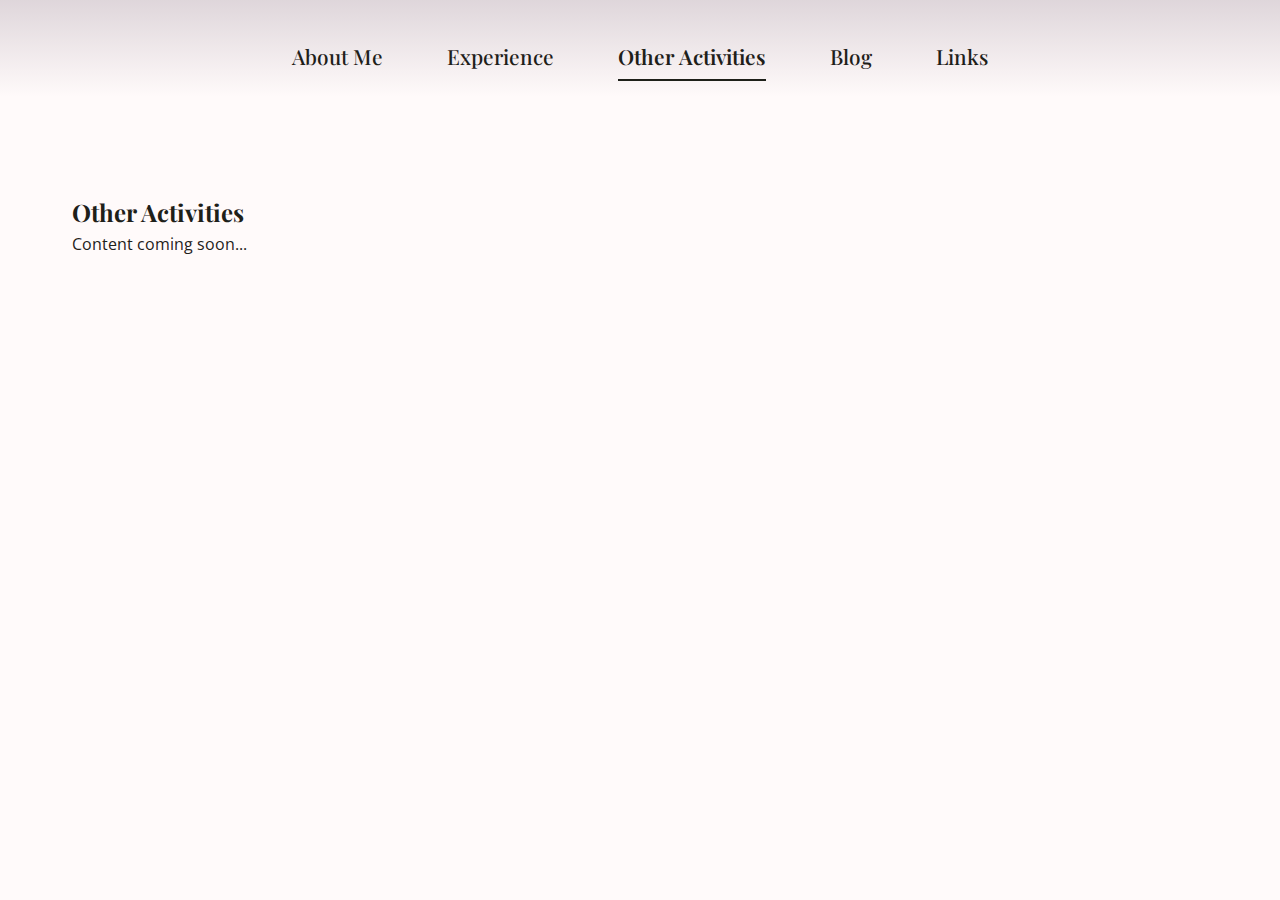
==== activities.html @ f75481da "Initial commit - Portfolio website" ====
<!DOCTYPE html>
<html lang="en">
<head>
    <meta charset="UTF-8">
    <meta name="viewport" content="width=device-width, initial-scale=1.0">
    <title>Other Activities - My Portfolio</title>
    <link href="https://fonts.googleapis.com/css2?family=Playfair+Display:wght@400;500;600;700&family=Open+Sans:wght@300;400;500;600&display=swap" rel="stylesheet">
    <link rel="stylesheet" href="styles/main.css">
</head>
<body>
    <header class="site-header">
        <nav class="main-nav">
            <ul>
                <li><a href="index.html">About Me</a></li>
                <li><a href="experience.html">Experience</a></li>
                <li><a href="activities.html" class="active">Other Activities</a></li>
                <li><a href="blog.html">Blog</a></li>
                <li><a href="other.html">Links</a></li>
            </ul>
        </nav>
    </header>

    <main class="page-transition">
        <section class="section">
            <h2>Other Activities</h2>
            <div class="content">
                <p>Content coming soon...</p>
            </div>
        </section>
    </main>
</body>
</html>
---- styles/main.css ----
/* Base Styles */
:root {
    --primary-color: #1e2019;
    --diff-secondary-color: #00356B; /* Lighter than primary color */
    --secondary-color: #393E41;
    --background-color: #fffafa;
    --accent-color: #948392;
    --card-background: #fffafa; /* New variable for card backgrounds */
}

* {
    margin: 0;
    padding: 0;
    box-sizing: border-box;
}

body {
    font-family: 'Open Sans', sans-serif;
    background-color: var(--background-color);
    color: var(--primary-color);
    line-height: 1.6;
    min-height: 100vh;
    display: flex;
    flex-direction: column;
}

/* Typography */
h1, h2, h3, h4, h5, h6 {
    font-family: 'Playfair Display', serif;
    color: var(--primary-color);
}

/* Updated Header Styles */
.site-header {
    background-color: var(--background-color);
    padding: 2.5rem 0 1.5rem;
    position: relative;
    margin-bottom: 2rem;
}

.site-header::before {
    content: '';
    position: absolute;
    top: 0;
    left: 0;
    right: 0;
    bottom: 0;
    background: linear-gradient(to bottom, 
        rgba(148, 131, 146, 0.3) 0%,
        rgba(148, 131, 146, 0) 100%);
    pointer-events: none;
}

/* Updated Navigation Styles */
.main-nav {
    position: relative;
    z-index: 1;
}

.main-nav ul {
    display: flex;
    justify-content: center;
    list-style: none;
    gap: 4rem;
}

.main-nav a {
    font-family: 'Playfair Display', serif;
    text-decoration: none;
    color: var(--primary-color);
    font-weight: 500;
    padding: 0.7rem 0;
    position: relative;
    transition: all 0.3s ease;
    font-size: 1.3rem;
}

/* Updated underline effect for navigation */
.main-nav a::after {
    content: '';
    position: absolute;
    bottom: 0;
    left: 0;
    width: 100%;
    height: 2px;
    background-color: var(--primary-color);
    transform: scaleX(0);
    transition: transform 0.3s ease;
}

.main-nav a:hover::after,
.main-nav a.active::after {
    transform: scaleX(1);
}

.main-nav a.active {
    font-weight: 600;
}

/* Sections */
.section {
    padding: 4rem 2rem;
    max-width: 1200px;
    margin: 0 auto;
    animation: fadeIn 0.8s ease-in;
}

/* Updated Timeline Styles */
.timeline-container {
    overflow-x: auto;
    padding: 4rem 2rem;
    margin: 2rem 0;
    position: relative;
}

.timeline {
    min-width: 1800px;
    position: relative;
    padding: 8rem 0;
}

.timeline::before {
    content: '';
    position: absolute;
    left: 0;
    right: 0;
    top: 50%;
    height: 2px;
    background-color: var(--accent-color);
    transform: translateY(-50%);
}

.timeline-item {
    position: absolute;
    width: calc(100% / 6);
    padding: 0 1rem;
}

.timeline-item:nth-child(odd) {
    top: -180px;
}

.timeline-item:nth-child(even) {
    bottom: -180px;
}

.timeline-item:nth-child(1) { left: 0; }
.timeline-item:nth-child(2) { left: calc(100% / 6); }
.timeline-item:nth-child(3) { left: calc(200% / 6); }
.timeline-item:nth-child(4) { left: calc(300% / 6); }
.timeline-item:nth-child(5) { left: calc(400% / 6); }
.timeline-item:nth-child(6) { left: calc(500% / 6); }

.timeline-node {
    width: 12px;
    height: 12px;
    background-color: var(--accent-color);
    border-radius: 50%;
    margin: 1rem auto;
    position: relative;
    z-index: 1;
}

.timeline-content {
    background-color: white;
    padding: 1.5rem;
    border-radius: 8px;
    box-shadow: 0 2px 8px rgba(0, 0, 0, 0.1);
    margin-bottom: 1rem;
    max-width: 280px;
    min-height: 160px;
}

.timeline-content h3 {
    font-size: 1.1rem;
    margin-bottom: 0.5rem;
    color: var(--primary-color);
}

.timeline-content .timeline-date {
    color: var(--accent-color);
    font-size: 0.9rem;
    margin-bottom: 0.5rem;
}

/* Blog Cards */
.blog-grid {
    display: grid;
    grid-template-columns: repeat(auto-fit, minmax(300px, 1fr));
    gap: 2rem;
    padding: 2rem 0;
}

.blog-card {
    background-color: var(--card-background);
    border-radius: 8px;
    overflow: hidden;
    transition: transform 0.3s ease, box-shadow 0.3s ease;
}

.blog-card:hover {
    transform: translateY(-5px);
    box-shadow: 0 8px 20px rgba(114, 134, 160, 0.2);
}

.blog-image img {
    width: 100%;
    height: 200px;
    object-fit: cover;
}

.blog-content {
    padding: 1.5rem;
}

/* Custom Button Styles */
.custom-button {
    font-family: 'Playfair Display', serif;
    display: inline-block;
    padding: 1rem 2rem;
    margin: 1rem 0;
    text-decoration: underline;
    color: var(--primary-color);
    font-size: 1.1rem;
    transition: all 0.3s ease;
}

.custom-button:hover,
.custom-button:active {
    text-decoration: none;
    box-shadow: 0 4px 15px rgba(114, 134, 160, 0.2);
    transform: translateY(2px);
}

/* Page Transition Animation */
.page-transition {
    animation: fadeIn 0.5s ease-in;
}

/* Animations */
@keyframes fadeIn {
    from {
        opacity: 0;
        transform: translateY(20px);
    }
    to {
        opacity: 1;
        transform: translateY(0);
    }
}

/* Updated Media Queries */
@media (max-width: 768px) {
    .site-header {
        padding: 1rem 0;
    }

    .main-nav ul {
        flex-direction: column;
        align-items: center;
        gap: 1rem;
    }

    .timeline {
        min-width: 1200px;
        padding: 6rem 0;
    }
    
    .timeline-item {
        width: calc(100% / 3);
    }
    
    .timeline-item:nth-child(4) { 
        top: calc(100% + 20px); 
        left: 0; 
    }
    .timeline-item:nth-child(5) { 
        top: calc(100% + 20px); 
        left: calc(100% / 3); 
    }
    .timeline-item:nth-child(6) { 
        top: calc(100% + 20px); 
        left: calc(200% / 3); 
    }

    .blog-grid {
        grid-template-columns: 1fr;
    }
}

/* Update About section styles */
.about-content {
    max-width: 1000px;
    margin: 0 auto;
    display: grid;
    grid-template-columns: 1fr 1fr;
    gap: 3rem;
    align-items: start;
}

.profile-section {
    text-align: center;
    max-width: 300px;
    margin: 0 auto;
}

.profile-image-container {
    margin-bottom: 1.5rem;
}

.profile-image {
    width: 100%;
    max-width: 300px;
    height: 300px;
    border-radius: 8px;
    box-shadow: 0 4px 12px rgba(0, 0, 0, 0.1);
    object-fit: cover;
}

.name-container {
    margin-bottom: 2rem;
}

.name-container h1 {
    font-size: 2.5rem;
    margin-bottom: 0.5rem;
    color: var(--primary-color);
}

.name-container .name-chinese {
    font-size: 2.5rem;
    color: var(--primary-color);
    font-family: 'Playfair Display', serif;
}

.intro-text {
    text-align: left;
    padding: 0;
    width: 100%;
}

.intro-text p {
    margin-bottom: 1rem;
    line-height: 1.8;
    color: var(--secondary-color);
    font-size: 0.95rem;
}

.details-section {
    padding-top: 1rem;
}

.about-section {
    margin-bottom: 2rem;
}

.about-section h2 {
    color: var(--primary-color);
    margin-bottom: 1rem;
    font-size: 1.5rem;
}

.skills-list {
    display: grid;
    grid-template-columns: repeat(auto-fit, minmax(150px, 1fr));
    gap: 1rem;
}

.skill-item {
    background-color: var(--card-background);
    padding: 0.8rem;
    border-radius: 4px;
    box-shadow: 0 2px 4px rgba(0, 0, 0, 0.05);
}

/* Responsive adjustments */
@media (max-width: 768px) {
    .about-content {
        grid-template-columns: 1fr;
        gap: 2rem;
    }

    .profile-section {
        max-width: 250px;
    }

    .profile-image {
        max-width: 250px;
        height: 250px;
    }

    .intro-text {
        padding: 0;
    }
}

/* Social Links Styles */
.social-links {
    display: grid;
    grid-template-columns: repeat(auto-fit, minmax(250px, 1fr));
    gap: 2rem;
    margin: 2rem auto;
    max-width: 800px;
}

.social-link {
    text-decoration: none;
    color: inherit;
    transition: transform 0.3s ease;
}

.social-link:hover {
    transform: translateY(-5px);
}

.social-card {
    background-color: var(--card-background);
    padding: 2rem;
    border-radius: 8px;
    box-shadow: 0 2px 8px rgba(0, 0, 0, 0.1);
    text-align: center;
    transition: box-shadow 0.3s ease;
}

.social-card:hover {
    box-shadow: 0 4px 15px rgba(114, 134, 160, 0.2);
}

.social-card h3 {
    color: var(--primary-color);
    margin-bottom: 0.5rem;
    font-size: 1.5rem;
}

.social-card p {
    color: var(--secondary-color);
    font-size: 0.9rem;
}

/* Footer Styles */
.site-footer {
    text-align: center;
    padding: 2rem;
    margin-top: auto;
    background-color: var(--background-color);
    border-top: 1px solid rgba(0, 0, 0, 0.1);
}

.site-footer p {
    color: var(--secondary-color);
    font-size: 0.9rem;
}

.site-footer a {
    color: var(--secondary-color);
    text-decoration: none;
    border-bottom: 1px solid var(--secondary-color);
    transition: all 0.3s ease;
}

.site-footer a:hover {
    color: var(--accent-color);
    border-color: var(--accent-color);
}

main {
    flex: 1;
}

/* Experience Page Styles */
.experience-content {
    max-width: 900px;
    margin: 0 auto;
    padding: 0 1rem;
}

.experience-category {
    margin-bottom: 4rem;
}

.experience-category h2 {
    color: var(--primary-color);
    font-size: 2rem;
    margin-bottom: 1rem;
    text-align: left;
}

.category-line {
    height: 2px;
    background-color: var(--secondary-color);
    margin-bottom: 2rem;
    width: 100%;
}

.experience-grid {
    display: grid;
    grid-template-columns: repeat(auto-fit, minmax(300px, 1fr));
    gap: 2rem;
}

.experience-card {
    background-color: var(--card-background);
    padding: 2rem;
    border-radius: 8px;
    box-shadow: 0 2px 8px rgba(0, 0, 0, 0.1);
    transition: transform 0.3s ease, box-shadow 0.3s ease;
}

.experience-card:hover {
    transform: translateY(-5px);
    box-shadow: 0 4px 15px rgba(114, 134, 160, 0.2);
}

.experience-card h3 {
    color: var(--secondary-color);
    font-size: 1.3rem;
    margin-bottom: 0.5rem;
}

.experience-card .company {
    color: var(--secondary-color);
    font-weight: 600;
    margin-bottom: 0.5rem;
}

.experience-card .date {
    color: var(--accent-color);
    font-size: 0.9rem;
    margin-bottom: 1rem;
}

.experience-card .description {
    color: var(--secondary-color);
    line-height: 1.6;
}

.cv-section {
    text-align: center;
    margin-top: 3rem;
    padding-top: 2rem;
    border-top: 1px solid rgba(0, 0, 0, 0.1);
}

/* Responsive adjustments */
@media (max-width: 768px) {
    .experience-grid {
        grid-template-columns: 1fr;
    }

    .experience-category h2 {
        font-size: 1.8rem;
    }

    .experience-card {
        padding: 1.5rem;
    }
}
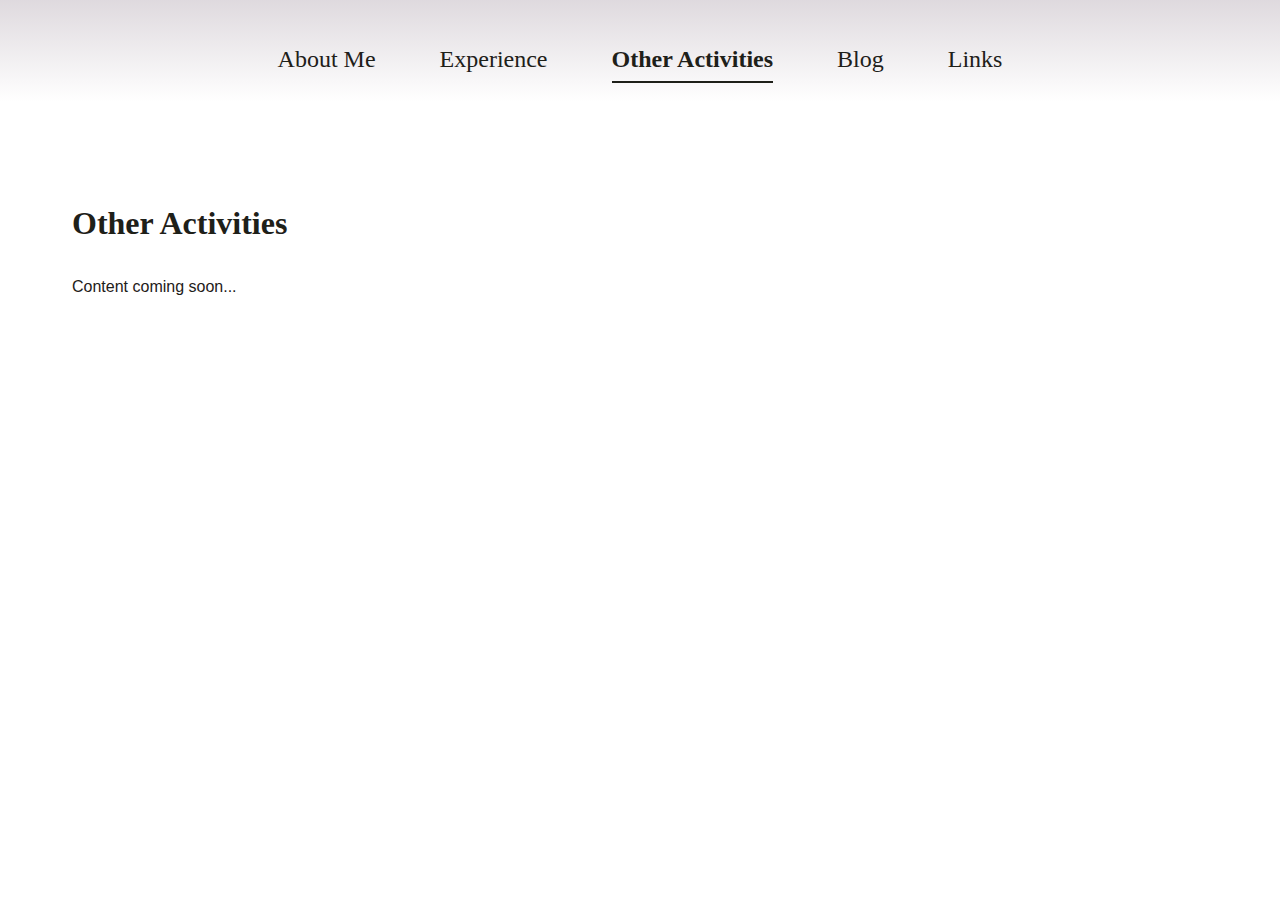
==== commit 5bb63791: "Fix navigation links and update Google Fonts in activities and blog pages" ====
--- a/activities.html
+++ b/activities.html
@@ -15,7 +15,7 @@
                 <li><a href="experience.html">Experience</a></li>
                 <li><a href="activities.html" class="active">Other Activities</a></li>
                 <li><a href="blog.html">Blog</a></li>
-                <li><a href="other.html">Links</a></li>
+                <li><a href="links.html">Links</a></li>
             </ul>
         </nav>
     </header>
--- a/styles/main.css
+++ b/styles/main.css
@@ -3,9 +3,9 @@
     --primary-color: #1e2019;
     --diff-secondary-color: #00356B; /* Lighter than primary color */
     --secondary-color: #393E41;
-    --background-color: #fffafa;
+    --background-color: #ffffff;
     --accent-color: #948392;
-    --card-background: #fffafa; /* New variable for card backgrounds */
+    --card-background: #ffffff; /* New variable for card backgrounds */
 }
 
 * {
@@ -15,7 +15,7 @@
 }
 
 body {
-    font-family: 'Open Sans', sans-serif;
+    font-family: 'Source Sans Pro', sans-serif;
     background-color: var(--background-color);
     color: var(--primary-color);
     line-height: 1.6;
@@ -26,7 +26,7 @@
 
 /* Typography */
 h1, h2, h3, h4, h5, h6 {
-    font-family: 'Playfair Display', serif;
+    font-family: 'Libre Baskerville', serif;
     color: var(--primary-color);
 }
 
@@ -65,14 +65,14 @@
 }
 
 .main-nav a {
-    font-family: 'Playfair Display', serif;
+    font-family: 'Libre Baskerville', serif;
     text-decoration: none;
     color: var(--primary-color);
     font-weight: 500;
     padding: 0.7rem 0;
     position: relative;
     transition: all 0.3s ease;
-    font-size: 1.3rem;
+    font-size: 1.5rem;  /* 統一導航欄字體大小 */
 }
 
 /* Updated underline effect for navigation */
@@ -215,7 +215,7 @@
 
 /* Custom Button Styles */
 .custom-button {
-    font-family: 'Playfair Display', serif;
+    font-family: 'Libre Baskerville', serif;
     display: inline-block;
     padding: 1rem 2rem;
     margin: 1rem 0;
@@ -251,14 +251,60 @@
 
 /* Updated Media Queries */
 @media (max-width: 768px) {
+    /* Header & Navigation */
     .site-header {
         padding: 1rem 0;
     }
 
     .main-nav ul {
+        display: flex;
         flex-direction: column;
         align-items: center;
-        gap: 1rem;
+        gap: 0.8rem;
+        padding: 0.5rem 0;
+    }
+
+    .main-nav a {
+        font-size: 1rem;
+        padding: 0.4rem 0;
+    }
+
+    /* About section */
+    .section {
+        padding: 2rem 1rem;
+    }
+
+    .profile-image {
+        max-width: 200px;  /* Smaller image for mobile */
+        height: 200px;
+    }
+
+    .name-container h1,
+    .name-container .name-chinese {
+        font-size: 1.8rem;  /* Smaller font size for names */
+    }
+
+    /* Experience cards */
+    .experience-grid {
+        grid-template-columns: 1fr;
+    }
+
+    .experience-card {
+        padding: 1.5rem;
+    }
+
+    .experience-category h2 {
+        font-size: 1.6rem;
+    }
+
+    /* Social links */
+    .social-links {
+        grid-template-columns: 1fr;
+        gap: 1.5rem;
+    }
+
+    .social-card {
+        padding: 1.5rem;
     }
 
     .timeline {
@@ -285,6 +331,58 @@
 
     .blog-grid {
         grid-template-columns: 1fr;
+    }
+
+    .section h2 {
+        font-size: 1.8rem;
+    }
+
+    .about-section h2,
+    .experience-category h2 {
+        font-size: 1.4rem;
+    }
+}
+
+/* Small Mobile Adjustments */
+@media (max-width: 480px) {
+    .main-nav ul {
+        gap: 0.6rem;
+    }
+
+    .main-nav a {
+        font-size: 0.9rem;
+    }
+
+    .profile-image {
+        max-width: 180px;
+        height: 180px;
+    }
+
+    .name-container h1,
+    .name-container .name-chinese {
+        font-size: 1.6rem;
+    }
+
+    .experience-card h3 {
+        font-size: 1.2rem;
+    }
+
+    .experience-card .description {
+        font-size: 0.9rem;
+    }
+
+    .section h2 {
+        font-size: 1.6rem;
+    }
+
+    .about-section h2,
+    .experience-category h2 {
+        font-size: 1.3rem;
+    }
+
+    .experience-card h3,
+    .social-card h3 {
+        font-size: 1.2rem;
     }
 }
 
@@ -321,8 +419,9 @@
     margin-bottom: 2rem;
 }
 
-.name-container h1 {
-    font-size: 2.5rem;
+.name-container h1,
+.name-container .name-chinese {
+    font-size: 2rem;
     margin-bottom: 0.5rem;
     color: var(--primary-color);
 }
@@ -330,7 +429,7 @@
 .name-container .name-chinese {
     font-size: 2.5rem;
     color: var(--primary-color);
-    font-family: 'Playfair Display', serif;
+    font-family: 'Libre Baskerville', serif;
 }
 
 .intro-text {
@@ -355,9 +454,27 @@
 }
 
 .about-section h2 {
-    color: var(--primary-color);
+    font-size: 1.6rem;
     margin-bottom: 1rem;
-    font-size: 1.5rem;
+    color: var(--primary-color);
+    display: inline-block;
+    position: relative;
+}
+
+.about-section h2::after {
+    content: '';
+    position: absolute;
+    left: 0;
+    bottom: -5px;          /* 調整與文字的距離 */
+    width: 100%;
+    height: 2px;
+    background-color: var(--secondary-color);
+}
+
+/* 調整標題下方內容的間距 */
+.about-section h2 + p,
+.about-section h2 + div {
+    margin-top: 1.5rem;    /* 增加標題和內容之間的間距 */
 }
 
 .skills-list {
@@ -368,9 +485,24 @@
 
 .skill-item {
     background-color: var(--card-background);
-    padding: 0.8rem;
+    padding: 1.2rem;
     border-radius: 4px;
     box-shadow: 0 2px 4px rgba(0, 0, 0, 0.05);
+}
+
+.skill-item h3 {
+    font-family: 'Source Sans Pro', sans-serif;
+    color: var(--diff-secondary-color);
+    font-size: 1.3rem;
+    font-weight: 600;
+    margin-bottom: 0.8rem;
+    text-transform: none;
+}
+
+.skill-item p {
+    color: var(--secondary-color);
+    font-size: 0.95rem;
+    line-height: 1.6;
 }
 
 /* Responsive adjustments */
@@ -391,6 +523,14 @@
 
     .intro-text {
         padding: 0;
+    }
+
+    .skill-item h3 {
+        font-size: 1.2rem;
+    }
+    
+    .skill-item p {
+        font-size: 0.9rem;
     }
 }
 
@@ -479,9 +619,9 @@
 }
 
 .experience-category h2 {
-    color: var(--primary-color);
-    font-size: 2rem;
+    font-size: 1.6rem;
     margin-bottom: 1rem;
+    color: var(--diff-secondary-color);
     text-align: left;
 }
 
@@ -548,10 +688,49 @@
     }
 
     .experience-category h2 {
-        font-size: 1.8rem;
+        font-size: 1.4rem;
     }
 
     .experience-card {
         padding: 1.5rem;
     }
+}
+
+/* Remove hamburger menu styles */
+.menu-toggle,
+.hamburger {
+    display: none;
+}
+
+/* Section titles */
+.section h2 {
+    font-size: 2rem;
+    margin-bottom: 1.5rem;
+    color: var(--primary-color);
+}
+
+/* 統一所有次標題大小 */
+.about-section h2,
+.experience-category h2 {
+    font-size: 1.6rem;
+    margin-bottom: 1rem;
+    color: var(--primary-color);
+}
+
+.experience-category h2 {
+    color: var(--diff-secondary-color);  /* 只改變顏色 */
+}
+
+.experience-card h3,
+.social-card h3 {
+    font-size: 1.3rem;
+    margin-bottom: 0.5rem;
+}
+
+.intro-text p,
+.experience-card .description,
+.social-card p {
+    font-size: 0.95rem;
+    line-height: 1.8;
+    color: var(--secondary-color);
 } 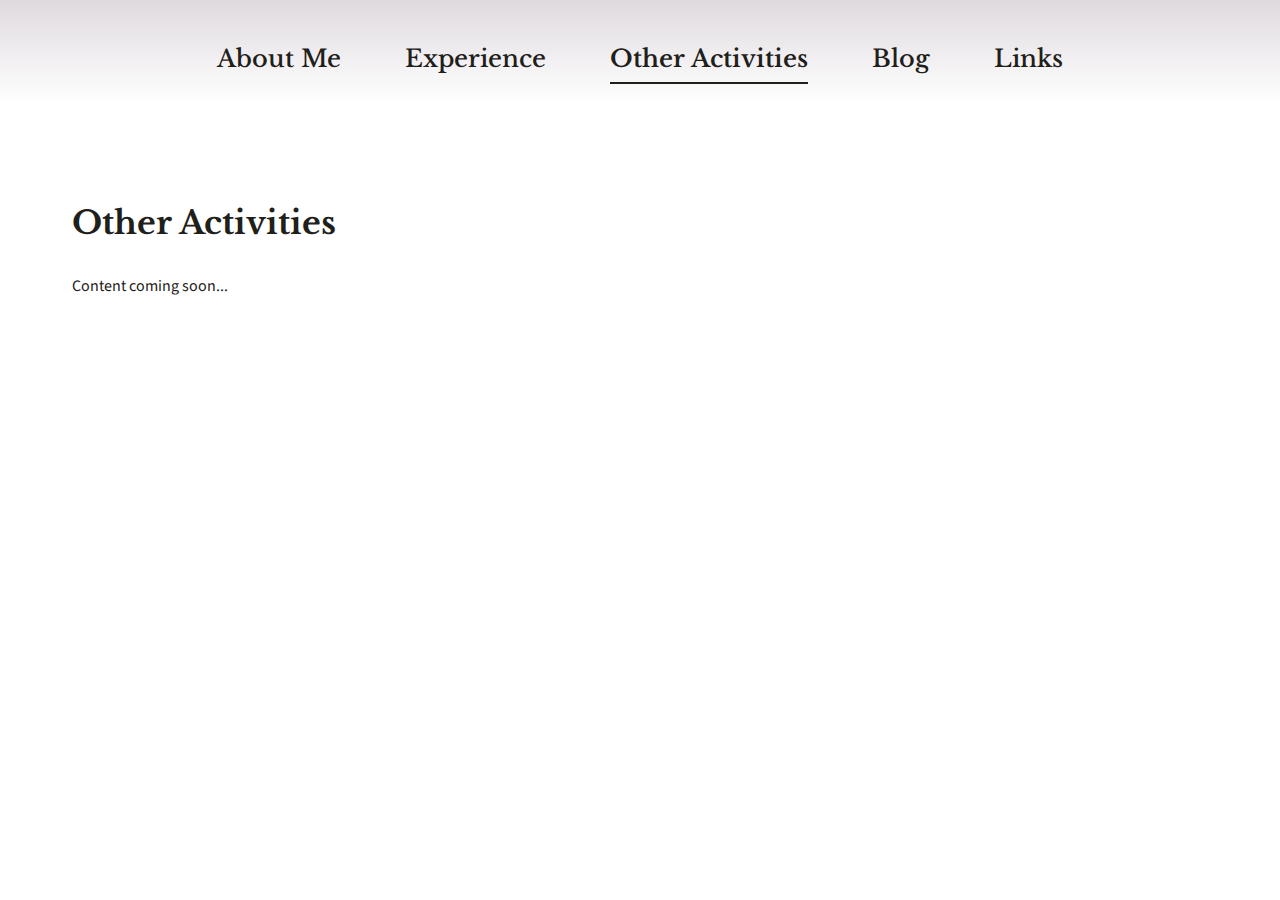
==== commit 083b0993: "Update Google Fonts and remove hamburger menu code for consistency" ====
--- a/activities.html
+++ b/activities.html
@@ -4,7 +4,7 @@
     <meta charset="UTF-8">
     <meta name="viewport" content="width=device-width, initial-scale=1.0">
     <title>Other Activities - My Portfolio</title>
-    <link href="https://fonts.googleapis.com/css2?family=Playfair+Display:wght@400;500;600;700&family=Open+Sans:wght@300;400;500;600&display=swap" rel="stylesheet">
+    <link href="https://fonts.googleapis.com/css2?family=Libre+Baskerville:wght@400;700&family=Source+Sans+Pro:wght@300;400;600&display=swap" rel="stylesheet">
     <link rel="stylesheet" href="styles/main.css">
 </head>
 <body>
